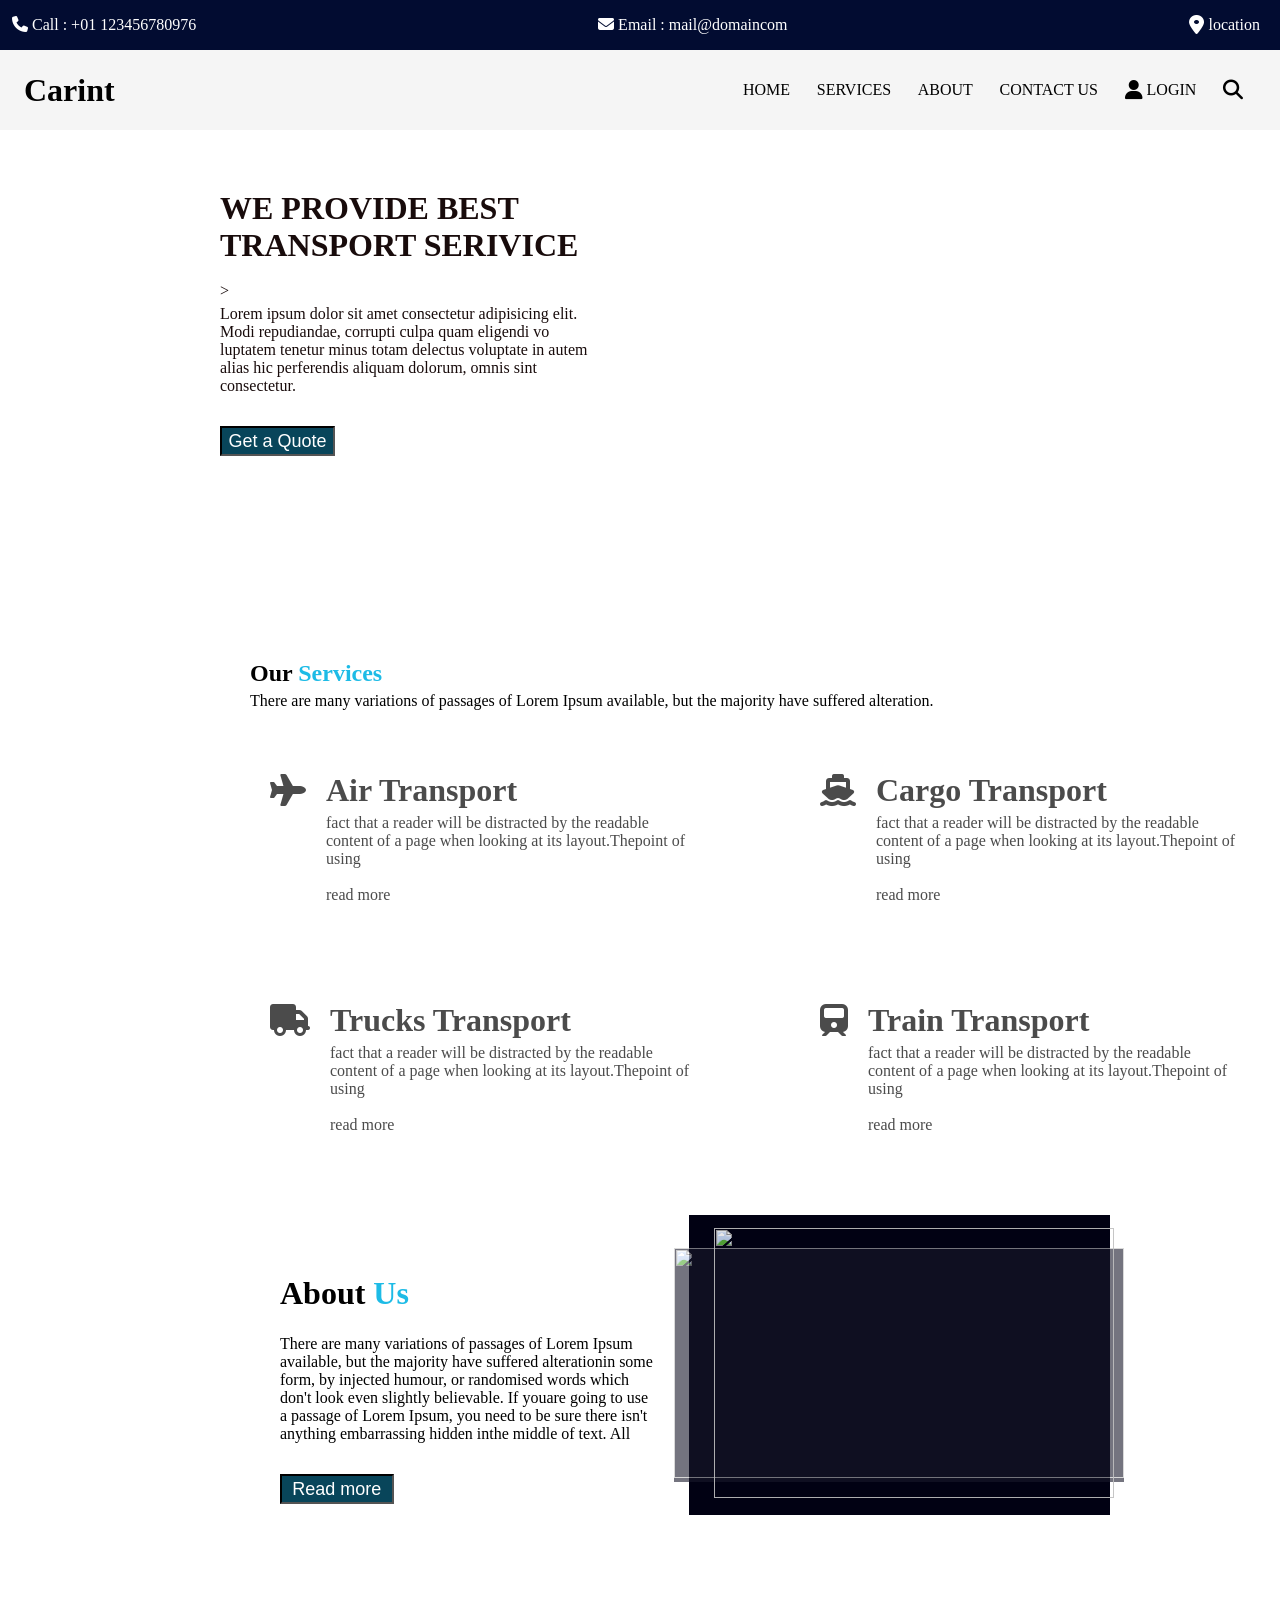
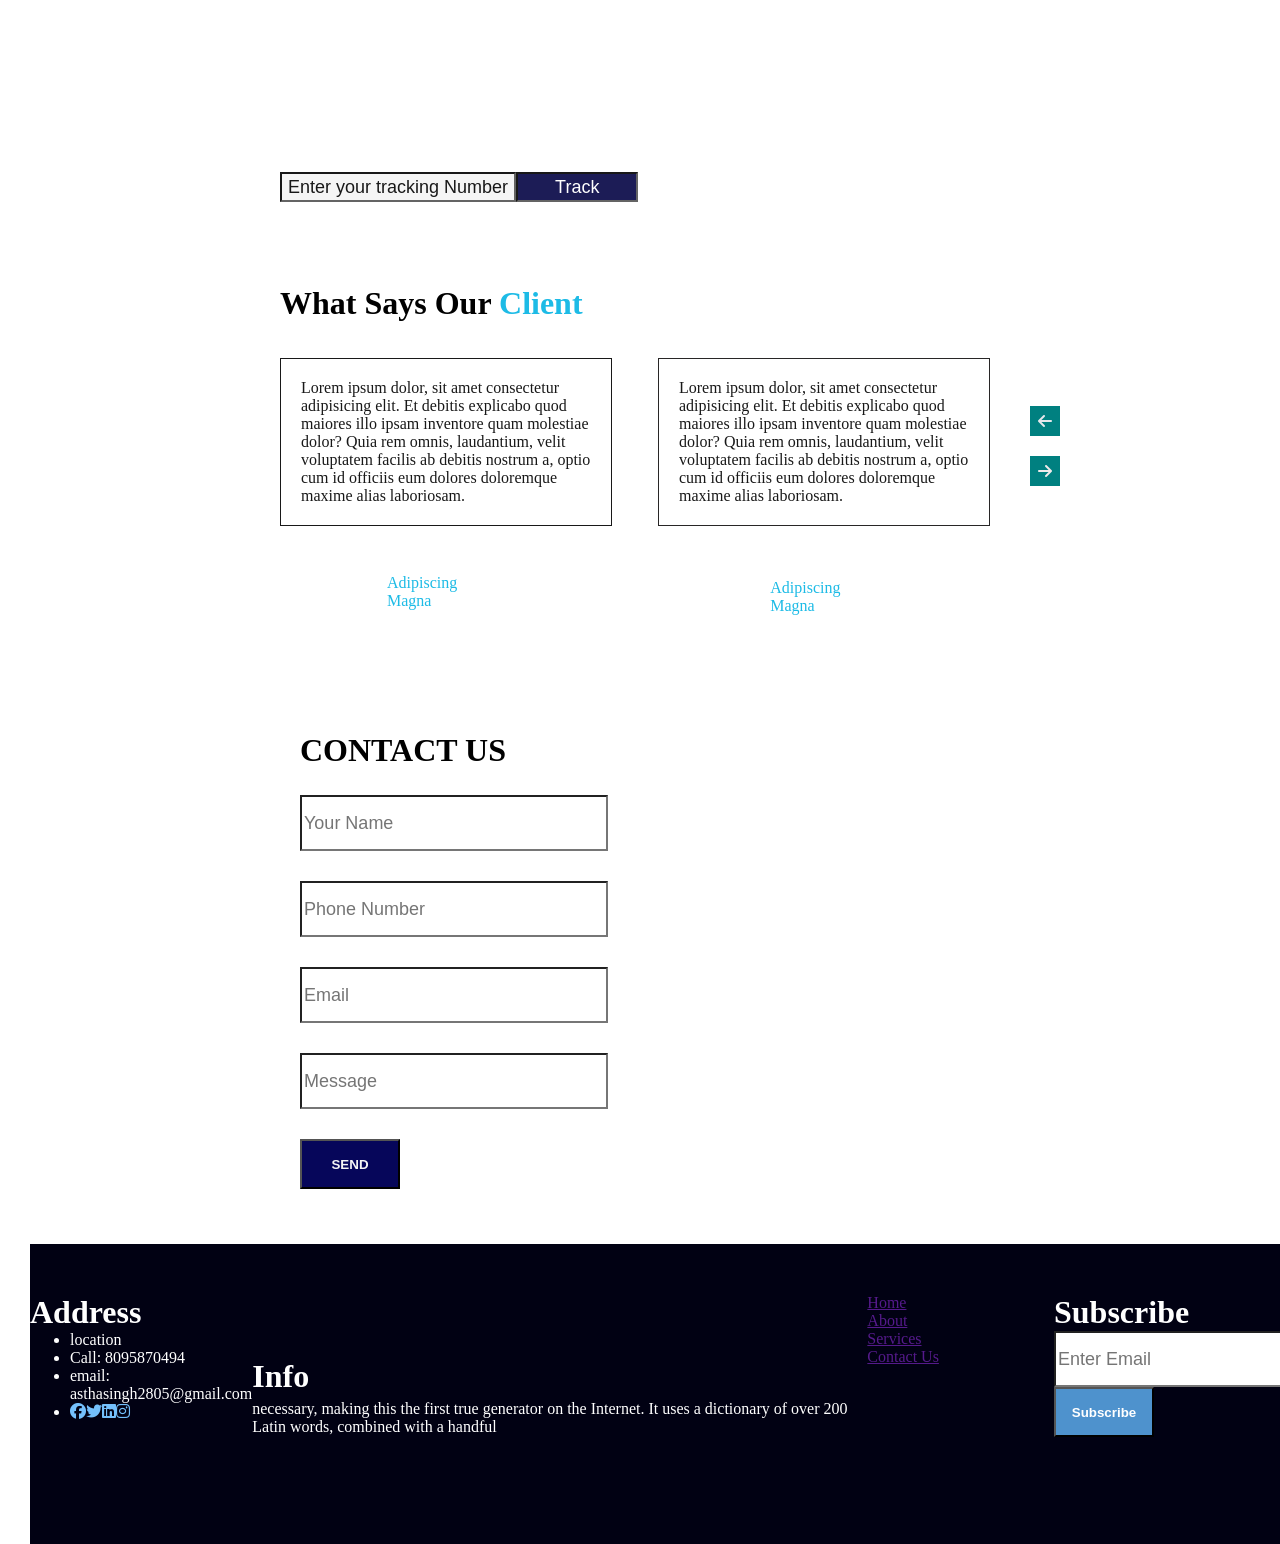
==== src/main/webapp/index.html @ cd605170 "first commit" ====
<!DOCTYPE html>
<html lang="en">
<head>
    <meta charset="UTF-8">
    <meta name="viewport" content="width=device-width, initial-scale=1.0">
    <title>Ourservices Assignment</title>
    <link rel="stylesheet" href="https://cdnjs.cloudflare.com/ajax/libs/font-awesome/6.6.0/css/all.min.css" integrity="sha512-Kc323vGBEqzTmouAECnVceyQqyqdsSiqLQISBL29aUW4U/M7pSPA/gEUZQqv1cwx4OnYxTxve5UMg5GT6L4JJg==" crossorigin="anonymous" referrerpolicy="no-referrer" />
    <link rel="stylesheet" href="index.css">
</head>
<body>
    
    <div id="part1">
        <div>&nbsp; &nbsp;<i class="fa-solid fa-phone"></i>&nbsp;Call : +01 123456780976</div>
        <div><i class="fa-solid fa-envelope"></i>&nbsp;Email : mail@domaincom </div>
        <div><i class="fa-solid fa-location-dot fa-lg"></i>&nbsp;location  &nbsp;  &nbsp;&nbsp;</div>    
    </div>
    <div id="c">
            <div id="a"><h1>&nbsp; &nbsp;Carint</h1></div>
            <div id="b">
            <div>Home</div>
            <div>Services</div>
            <div>About</div>
            <div>Contact us</div>
            <div><i class="fa-solid fa-user fa-lg"></i>&nbsp;login</div>
            <div><i class="fa-solid fa-magnifying-glass fa-lg"></i>&nbsp;  &nbsp;</div> 
        </div>
    </div>
    <div id="part2">
      <div id="d">
        <h1>WE PROVIDE BEST TRANSPORT SERIVICE</h1><br>>
        <P>Lorem ipsum dolor sit amet consectetur adipisicing elit. Modi repudiandae, corrupti culpa quam eligendi vo
            luptatem tenetur minus totam delectus voluptate in autem alias hic perferendis aliquam dolorum, omnis sint consectetur.</P><br><br>
        <input type="button" value="Get a Quote" class="e">
      </div>
    </div>
    <nav>
    <div id="f">
        <h1>Our <span>Services</span></h1>
        <p>There are many variations of passages of Lorem Ipsum available, but the majority have suffered alteration.</p>
    </div></nav>
    <div CLASS="G">
        <div CLASS="W">
            <i class="fa-solid fa-plane fa-2xl" ID="R"></i>
          <div CLASS="Y"> <h1>Air Transport</h1>
            <p> fact that a reader will be distracted by the readable content of a page when looking at its layout.Thepoint of using</p>
            <br><p>read more</p></div>
        </div>
        <div CLASS="Z">
            <i class="fa-solid fa-ship fa-2xl" ID="T"></i>
           <div CLASS="Y"><h1>Cargo Transport
            </h1>
            <p>fact that a reader will be distracted by the readable content of a page when looking at its layout.Thepoint of using
                </p>
            <br><p>read more</div>
        </div>
    </div>
    <div CLASS="G">
        <div CLASS="W">
            <i class="fa-solid fa-truck fa-2xl" ID="P"></i>
          <div CLASS="Y"><h1>Trucks Transport</h1>
            <p>fact that a reader will be distracted by the readable content of a page when looking at its layout.Thepoint of using</p>
            <br><p>read more</div>
        </div>
        <div CLASS="Z">
            <i class="fa-solid fa-train fa-2xl" ID="Q"></i>
           <div CLASS="Y"> <h1>Train Transport
            </h1>
            <p>fact that a reader will be distracted by the readable content of a page when looking at its layout.Thepoint of using
                </p>
            <br><p>read more</div>
        </div>
    </div>
    <div id="q">
        <div id="k">
              <h1>About <span>Us</span></h1><br>
              <p>There are many variations of passages of Lorem Ipsum available, but the majority have suffered alterationin some form, by injected humour, or randomised words which don't look even slightly believable. If youare going to use a passage of Lorem Ipsum, you need to be sure there isn't anything embarrassing hidden inthe middle of text. All</p><br><br>
              <input type="button" value="Read more" class="e">
        </div>
        <div id="x">
          <div id="img1"><img src="https://cdn.pixabay.com/photo/2016/05/05/02/37/sunset-1373171_960_720.jpg" alt="" width="400px" height="270px"></div>
          <div id="img2"><img src="https://cdn.pixabay.com/photo/2024/06/21/15/18/road-8844555_960_720.jpg" alt="" width="450px" height="230px"></div>
        </div>
    </div>
    <div>
        <div id="img9">
            <div id="box1">
            <h1>Track Your Shipment</h1>
<p>Iste reprehenderit maiores facilis saepe cumque molestias. Labore iusto excepturi, laborum aliquid pariatur veritatis autem, mollitia sint nesciunt hic error porro.Deserunt officia unde repellat beatae ipsum sed. Aperiam tempora consectetur voluptas magnam maxime asperiores quas similique repudiandae, veritatis reiciendis harum fuga atque.</p><br>
<div id="butt">
<input type="button" id="b1" value="Enter your tracking Number" placeholder="Enter your tracking Number">
<input type="button" id="b2"value="Track"></div></div>
        </div>
    </div>
    
  <div id="lasthead"><h1>What Says Our <span> Client</span></h1><br><br>
  <div id="last">
    


  <div id="l1">Lorem ipsum dolor, sit amet consectetur adipisicing elit. Et debitis explicabo quod maiores illo ipsam inventore quam molestiae dolor? Quia rem omnis, laudantium, velit voluptatem facilis ab debitis nostrum a, optio cum id officiis eum dolores doloremque maxime alias laboriosam.</div>
  <div id="l2">Lorem ipsum dolor, sit amet consectetur adipisicing elit. Et debitis explicabo quod maiores illo ipsam inventore quam molestiae dolor? Quia rem omnis, laudantium, velit voluptatem facilis ab debitis nostrum a, optio cum id officiis eum dolores doloremque maxime alias laboriosam.</div></div>
  
  <div id="center">
  <div><i id="last1"class="fa-solid fa-arrow-left" style="color: #e6e7eb;"></i></div>
  <div><i id="last2" class="fa-solid fa-arrow-right" style="color: #f0eaea;"></i></div></div>
<div id="text">
  <div id="f1">
    <div id="m1"> </div>
    <div id="m2"><span>Adipiscing <br>Magna</span></div>
</div>
<div id="f2">
    <div id="n1"> </div>
    <div id="n2"><span>Adipiscing <br> Magna</span></div>
</div>
</div>

    </div>

    <div id="z">

        <div id="z1">
            <h1>CONTACT US</h1><br>
        <form action="" method="post">

            <label for="name"></label>
            <input type="text" id="name" placeholder="Your Name"><br><br>

            <label for="phone"></label>
            <input type="number" id="phone" placeholder="Phone Number"><br><br>

            <label for="email"></label>
            <input type="email" id="email" placeholder="Email"><br><br>

            <label for="message"></label>
            <input type="text" id="message" placeholder="Message"><br><br>

            <button type="button" onclick="send" id="z11"><b>SEND</b></button>

        </form>

        </div>

        <div id="z2">

            <iframe src="https://www.google.com/maps/embed?pb=!1m18!1m12!1m3!1d3153.019019708!2d144.963057915316!3d-37.814107979751!2m3!1f0!2f0!3f0!3m2!1i1024!2i768!4f13.1!3m3!1m2!1s0x6ad642af0f11fd81%3A0xf577d9b8f1b1e1!2sFederation%20Square!5e0!3m2!1sen!2sau!4v1611810341234!5m2!1sen!2sau" width="600" height="450" style="border:0;" allowfullscreen="200px" loading="lazy" referrerpolicy="no-referrer-when-downgrade"></iframe>


        </div>

    </div><br><br><br><br><br><br><br><br>

    <div id="x">

        <div id="x1">

            <h1>Address</h1>

            <ul>
                <li>location</li>
                <li>Call: 8095870494</li>
                <li>email: asthasingh2805@gmail.com</li>
                <li><i class="fa-brands fa-facebook" style="color: #74C0FC;"></i><i class="fa-brands fa-twitter" style="color: #74C0FC;"></i><i class="fa-brands fa-linkedin" style="color: #74C0FC;"></i><i class="fa-brands fa-instagram" style="color: #74C0FC;"></i></li>
            </ul>

        </div>

        <div id="X2">

            <h1>Info</h1>
            <p>necessary, making this the first true generator on the Internet. It uses a dictionary of over 200 Latin words, combined with a handful</p>

        </div>

        <DIV id="x3">

            <a href="">Home</a><br>
            <a href="">About</a><br>
            <a href="">Services</a><br>
            <a href="">Contact Us</a><br>

        </DIV>

        <div id="x4">

            <h1>Subscribe</h1>
            <form action="" method="post">
                <label for="email"></label>
                <input type="email" id="email" placeholder="Enter Email">
            </form>
            <button type="button" id="bx4" ><b>Subscribe</b></button>

        </div>

    </div>
</body>
</html>
---- src/main/webapp/index.css ----
*{
    margin: 0;
}
#part1{
    height: 50px;
    width: 100%;
    background-color: rgb(2, 12, 49);
    color: white;
    display: flex;
    justify-content: space-between;
    align-items: center;  
    
}
#c{
    height: 80px;width: 100%;
    background-color: whitesmoke;
    color:black;
    display: flex;
    justify-content: space-between;
    align-items: center;
   
  
}
#b{
    width: 40%;
    display: flex;
    justify-content: space-between;
    align-items: center;
    margin-right: 25px;
    text-transform: uppercase;
}
#part2{
    height: 500px;
    width: 100%;
    background-image: url("https://cdn.pixabay.com/photo/2021/10/25/19/47/sunset-6741863_640.jpg");
    background-repeat: no-repeat;
    background-size: 100% 500px;
    background-position: fixed;   
}
#d{
    height: 250px;
    width: 30%;
    position: relative;
    top:60px;
    left:220px;
    color: rgb(24, 11, 11);
}
.e{
    height: 30px;width: 30%;
    background-color: rgb(8, 69, 90);
    color: white;
}
#f{
    background-color: white;
    position: relative;
    /* left: 100px; */
    top:30px;
    width: 100%;
}
nav{
  padding-left:250px ;
}
 .G{
    height: 230px;
    width: 800px;
    display: flex;
    justify-content: space-around;
    align-items: center;
    position: relative;
    left:280px;
    top:40px;
 }
 .W{
    height: 130px;
    width: 400px;
    display: flex;
    justify-content: space-between;
    align-items: center;
    position: relative;
    top:5px;
    opacity: 70%;    
 }
 .Z{
    height: 130px;
    width: 400px;
    display: flex;
    justify-content: space-between;
    align-items: center;
    position: relative;
   left: 150PX;
    top:5px;
    opacity: 70%;   
 }
 .Y{
    position: relative;
    left: 10PX;
 }
 #P,#T,#Q,#R{
    position: relative;
    top: 0;
    height: 90PX;
    left: -10px;  
 }
 p{
    position: relative;
    top: 5px;
 }
 span{
    color: rgb(29, 187, 230);
 }
 #q{
    height: 230px;
    width: 800px;
    display: flex;
    justify-content: space-around;
    align-items: center;
    position: relative;
    left:280px;
    top:50px;
 }
 #x{
    height: 130px;
    width: 60%;
    display: flex;
    justify-content: space-between;
    align-items: center;
    position: relative;
    top:65px;
    left:30px;   
 }
 #k{
    height: 130px;
    width:90%;
    position: relative;
    top: 40px;
    background-size: auto;
 }
 #img1{
    position: absolute;
    z-index: 1;
    left:25px;
    opacity: 90%;
 }
 #img2{
    position: absolute;
    opacity: 60%;
    background-color: rgb(25, 25, 43);
 }
 #img9 {
    height: 270px;
    width: 100%;
    background-image: url("https://cdn.pixabay.com/photo/2018/03/03/13/15/sunset-3195637_960_720.jpg");
    background-repeat: no-repeat;
    background-size: 100% 270px;
    position: relative;
    top: 200px;
    opacity: 90%;
 }
 #box1{
        height: 190px;
    width: 28%;
    position: relative;
    top:60px;
    left:280px;
    color: white;
    font-size: 13px;
    word-break: keep-all;
}
 #b1{height: 30px;
    width: 280px;
    background-color: whitesmoke;
    position: relative;
    top: 5px;
 }
 #b2{height: 30px;
    width: 180px;
    background-color: rgb(4, 4, 68);
    color: white;
    position: relative;
    left: 0;
    top: 5px;
 }
 #butt{display: flex;
 }
#box1 p{position: relative;
    top: 8px;
 }
 #lasthead{
    height: 700px;
    width: 1000px;
    /* background-size: 100% 700px; */
    /* background-color: bisque; */
    position: relative;
    top: 250px; 
    left: 280px;
}
   #last{

    display: flex;
    justify-content: space-between;
    
   }     
   #l1{
    border: 0.3px solid black;
    width: 290px;
    padding: 20px;
opacity: 90%;
   
    
   } 
   #l2{
    border: 0.3px solid rgb(17, 15, 15);
   
    width: 290px;
    position: relative;
    right: 290px;
    padding: 20px;
    opacity: 90%;
   } 
  

   #m1 , #n1{
    height: 100px;
    width: 100px;
    background-image: url("https://cdn.pixabay.com/photo/2021/03/14/10/13/girl-6093779_1280.jpg");
    background-repeat: no-repeat;
    background-size: 100px 100px;
    border-radius: 50%;
    /* position: relative;
    top: 200px;
    opacity: 90%;
    */
   }
   
   #last1  {
    background-color: teal;
    height: 30px;
    width: 30px;
    position: relative;
    left: 750px;
    bottom: 120px;
    display: flex;
    justify-content: center;
    align-items: center;
  
    
   }
   #last2{
   position: relative;
 background-color: teal;
    height: 30px;
    width: 30px;
    position: relative;
    left: 750px;
    bottom: 100px;
    display: flex;
    justify-content: center;
    align-items: center;
   
  
   
   }
   #f1 , #f2{
    display: flex;
    position: relative;
    left: 5px;
    bottom: 3px;
    
   }
   #text{
    display: flex;
    position: relative;
    left: 1px;
    bottom: 4px;
   }
   #m1, #n1{
    position: relative;
    bottom: 20px;
   

   }
   #m2,#n2{ position: relative;
  left: 9px;
   }
   #f1{position: relative;
    bottom: 8px;
    left: -3px;
  

   }

   
   #f2{
    padding-left:205px;
   }
   #z
   {
    height: 300px;
    width: 60%;
    margin-left: 300px;
    position: relative;
   }
   #z1
   {
    position: absolute;
    line-height: 30px;
   }
   input
   {
    width: 300px;
    height: 50px;
    font-size:large;
    border-color: none;
    border-width: 2px;
    border-style: inset;
   }
   #z11
   {
    width: 100px;
    height: 50px;
    background-color: rgb(6, 6, 90);
    color: whitesmoke;
   }
   #z2
   {
    height: 200px;
    width: 200px;
    position:absolute;
    right: 300px;
    
   }
   #x
   {
    width: 100%;
    height: 300px;
    display: flex;
    justify-content: space-evenly;
    align-items: center;
    position: relative;
    background-color: rgb(1, 1, 19);
    color: white;
   }
   #x1
   {
    width: 20%;
    height: 200px;
   }
   #x2
   {
    width: 20%;
    height: 200px;
   }
   #x3
   {
    width: 20%;
    height: 200px;
   }
   #x4
   {
    width: 20%;
    height: 200px;
   }
   #bx4
   {
    height: 50px;
    width: 100px;
    background-color: rgb(78, 146, 205);
    color: white;
   }
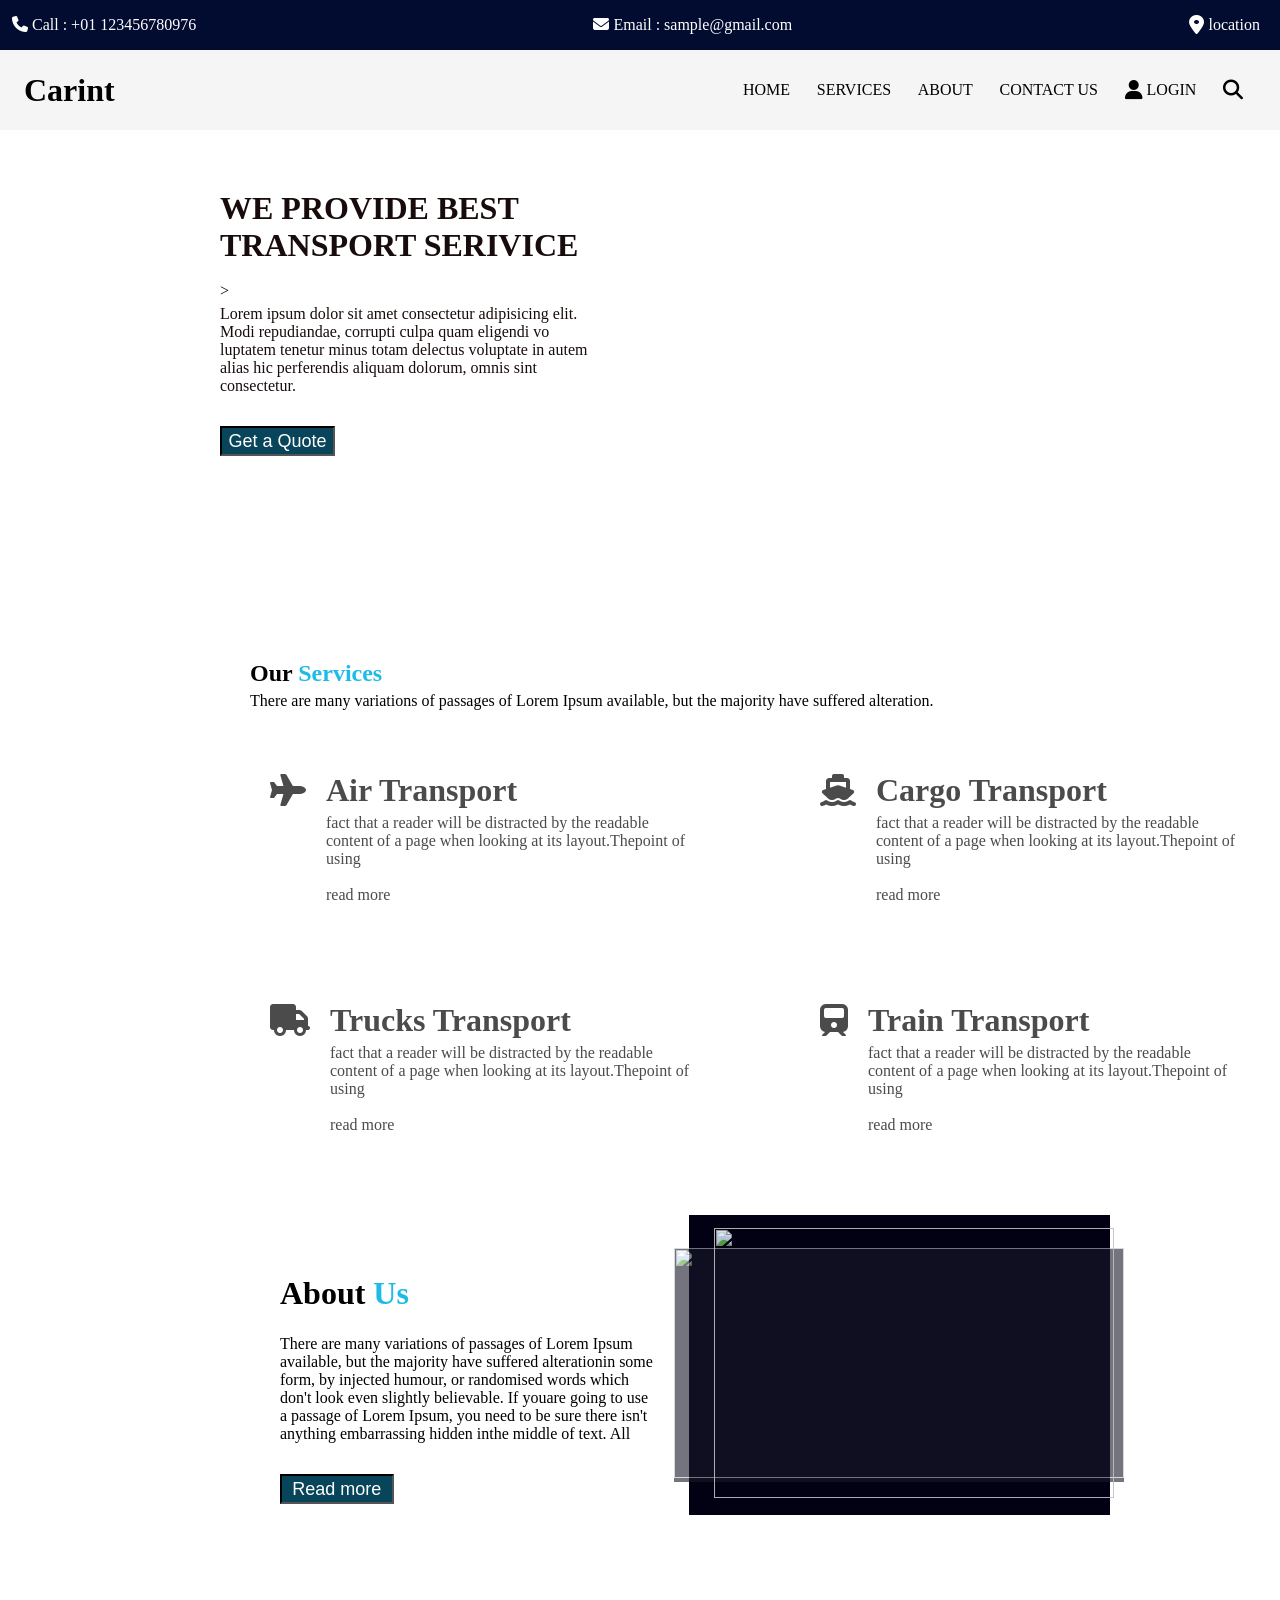
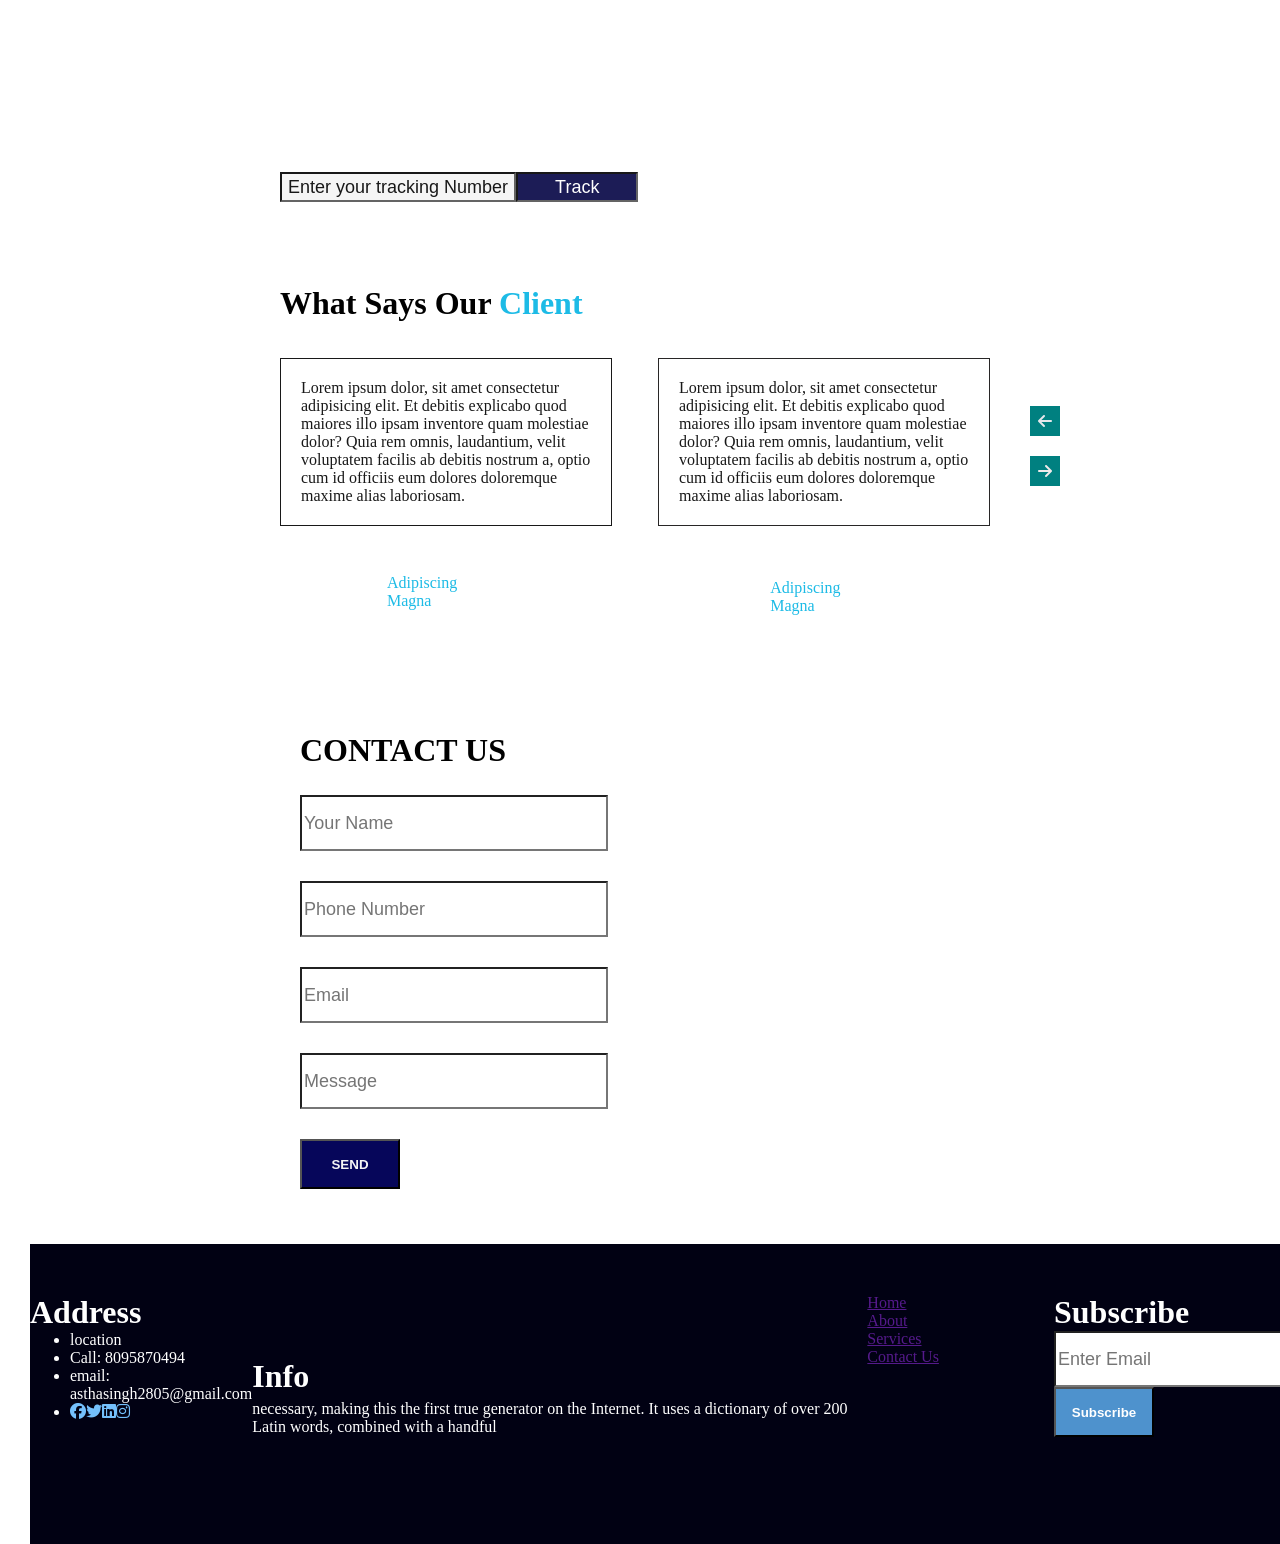
==== commit 24d53dd5: "Source" ====
--- a/src/main/webapp/index.html
+++ b/src/main/webapp/index.html
@@ -11,7 +11,7 @@
     
     <div id="part1">
         <div>&nbsp; &nbsp;<i class="fa-solid fa-phone"></i>&nbsp;Call : +01 123456780976</div>
-        <div><i class="fa-solid fa-envelope"></i>&nbsp;Email : mail@domaincom </div>
+        <div><i class="fa-solid fa-envelope"></i>&nbsp;Email : sample@gmail.com </div>
         <div><i class="fa-solid fa-location-dot fa-lg"></i>&nbsp;location  &nbsp;  &nbsp;&nbsp;</div>    
     </div>
     <div id="c">
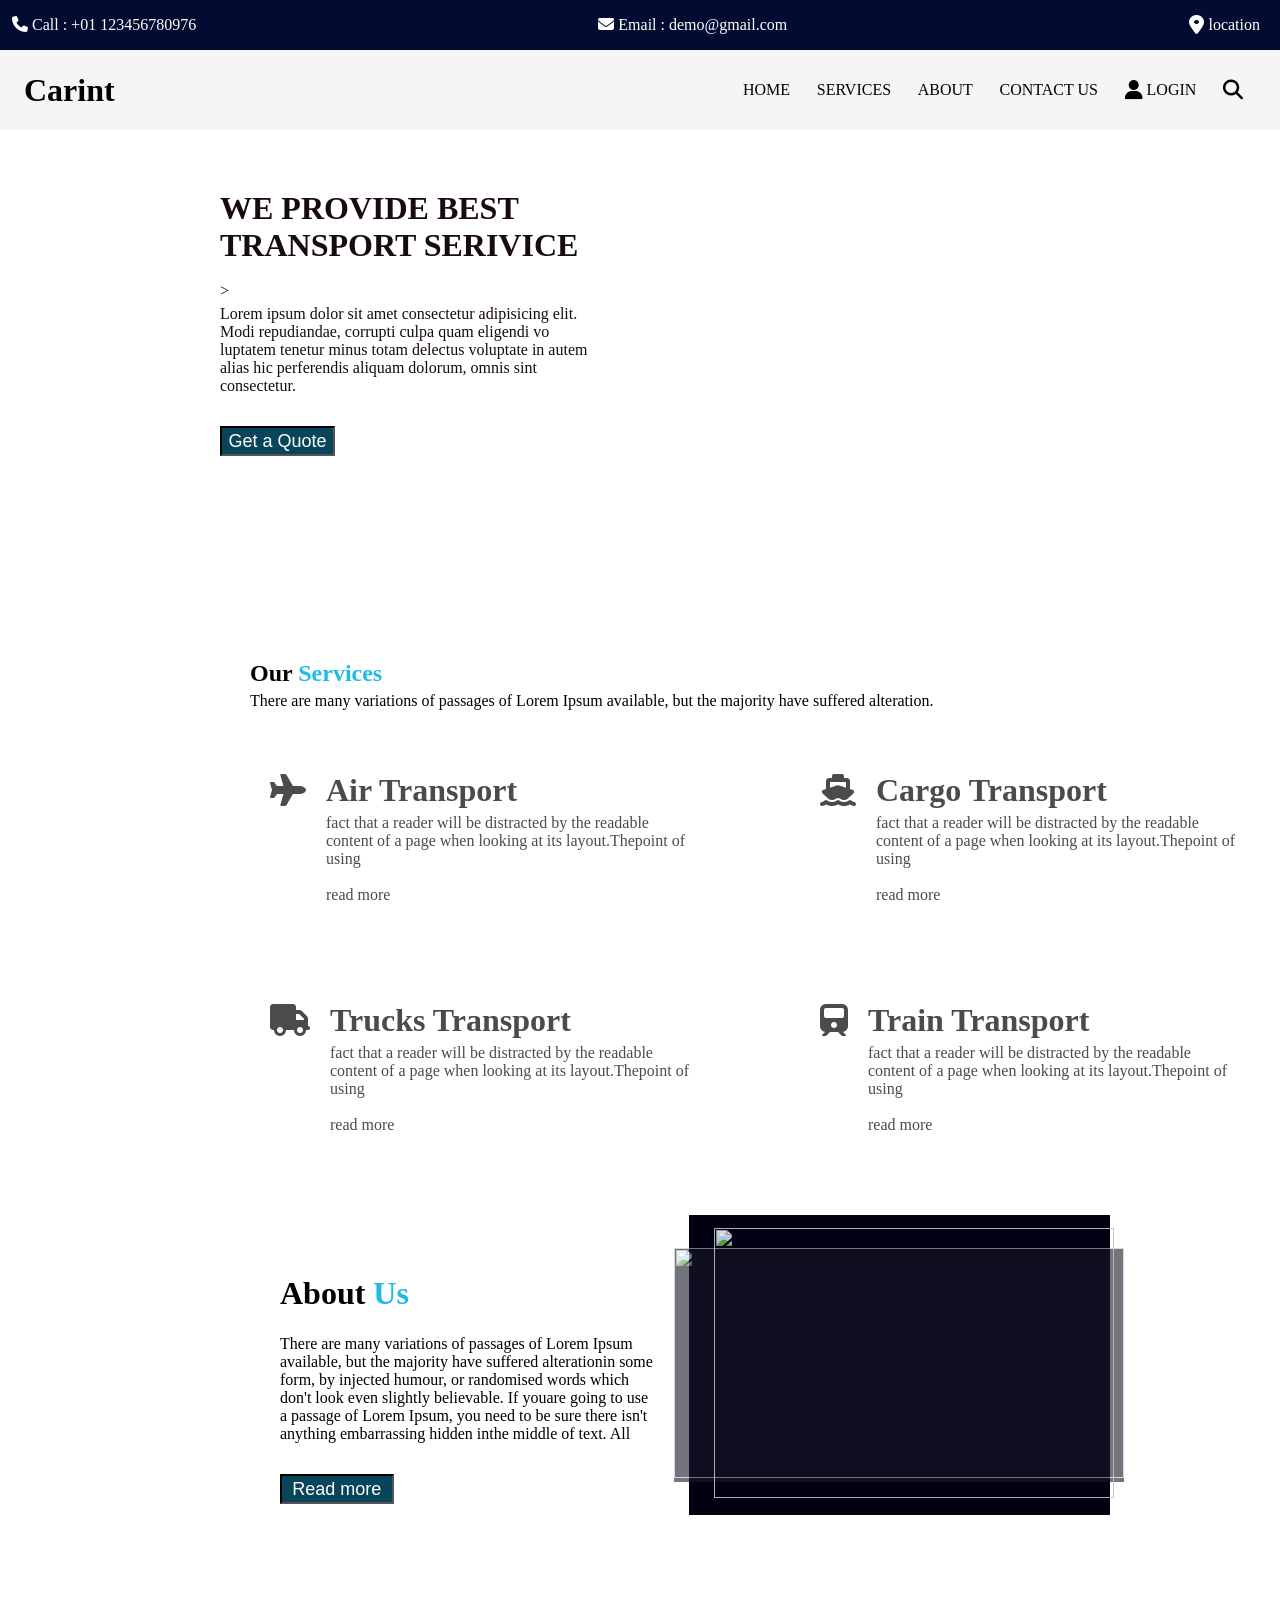
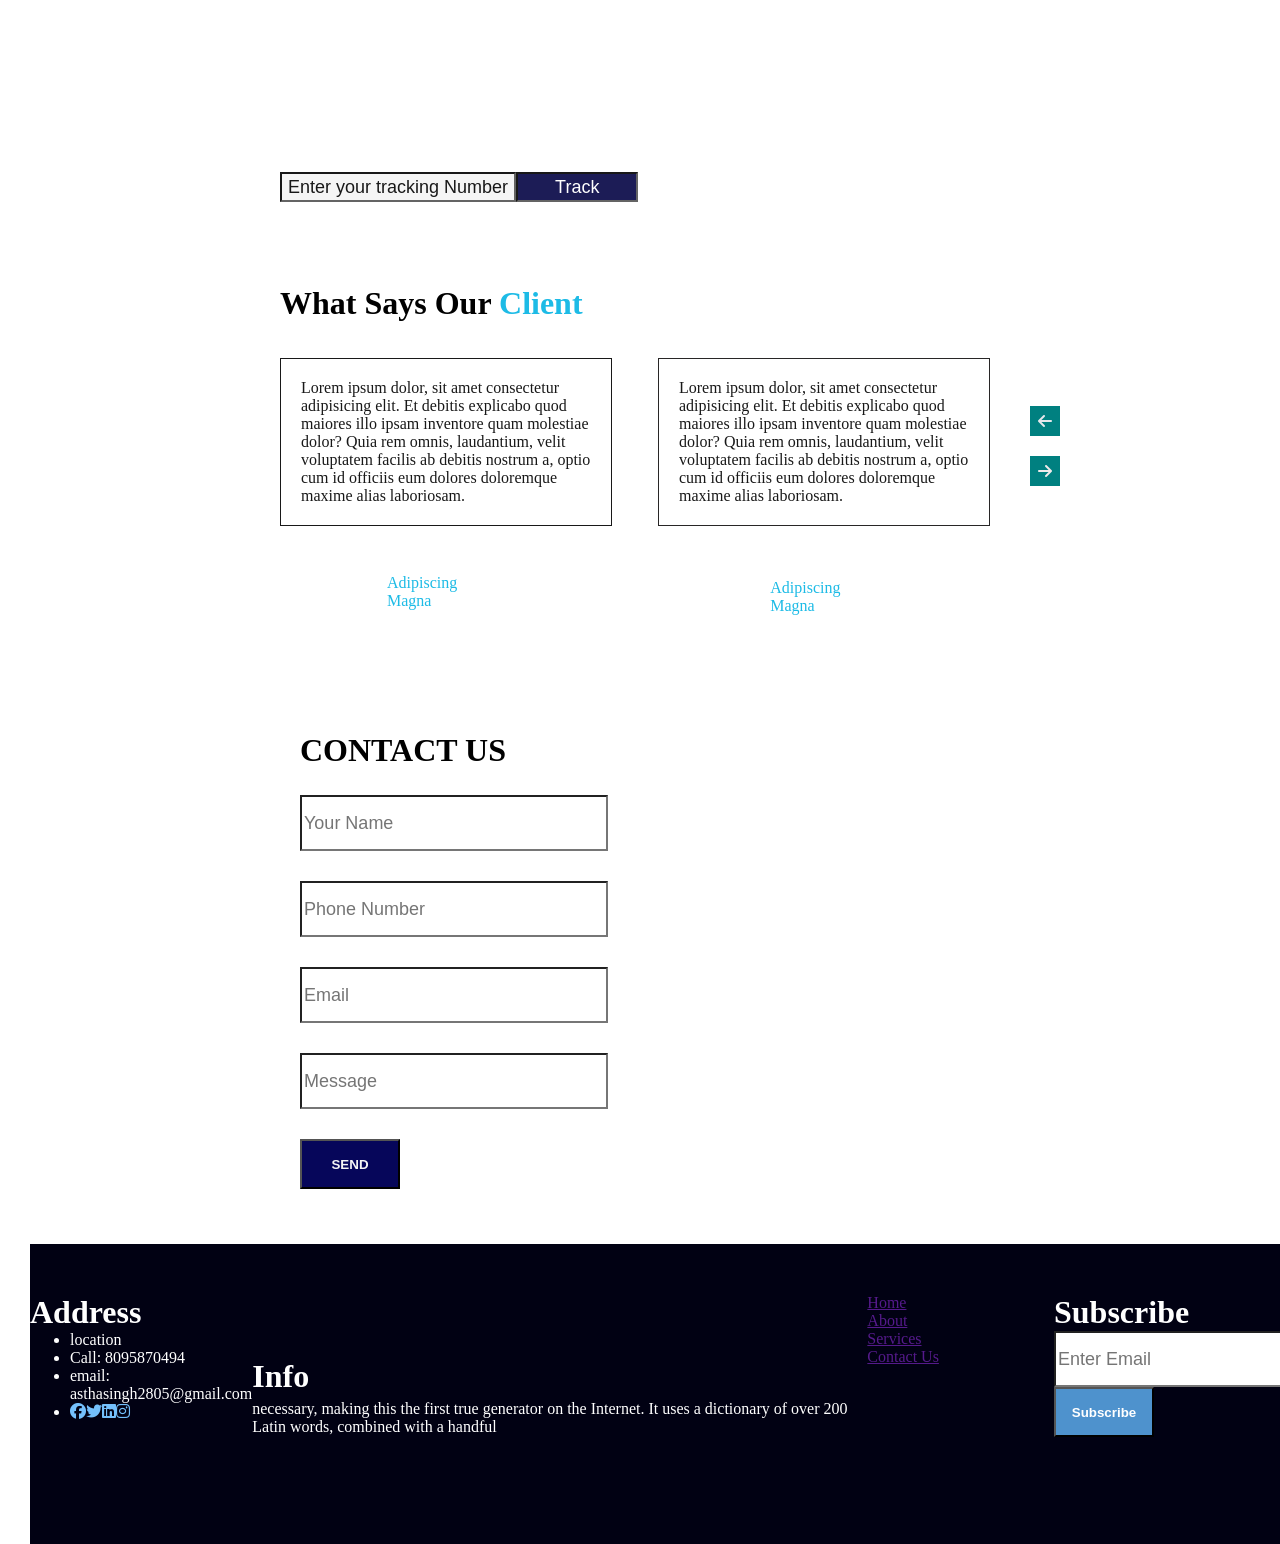
==== commit c95e9cdb: "update10" ====
--- a/src/main/webapp/index.html
+++ b/src/main/webapp/index.html
@@ -11,7 +11,7 @@
     
     <div id="part1">
         <div>&nbsp; &nbsp;<i class="fa-solid fa-phone"></i>&nbsp;Call : +01 123456780976</div>
-        <div><i class="fa-solid fa-envelope"></i>&nbsp;Email : sample@gmail.com </div>
+        <div><i class="fa-solid fa-envelope"></i>&nbsp;Email : demo@gmail.com </div>
         <div><i class="fa-solid fa-location-dot fa-lg"></i>&nbsp;location  &nbsp;  &nbsp;&nbsp;</div>    
     </div>
     <div id="c">
